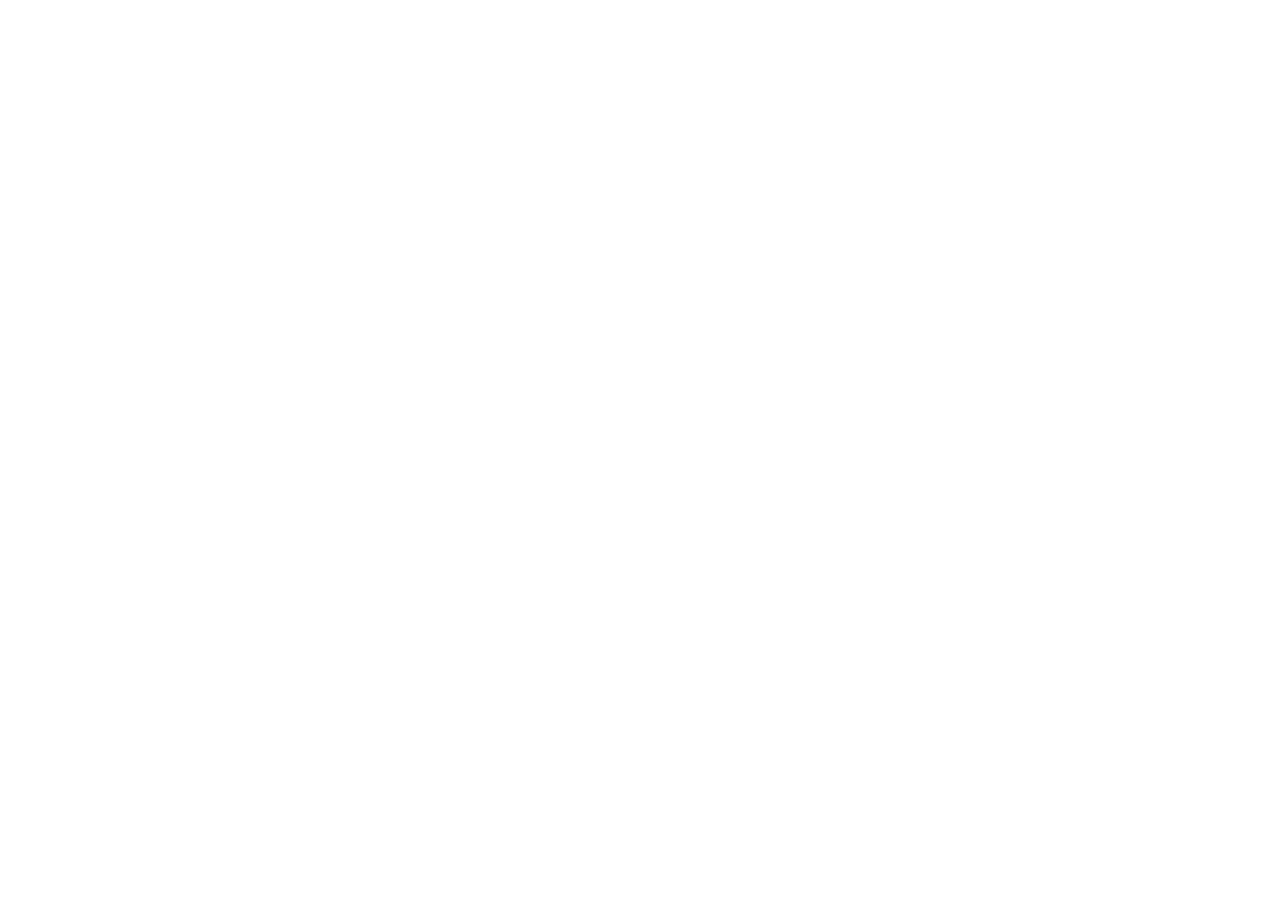
==== examples/simple.html @ e767776e "Documentation and minification of code plus untested examples" ====
<!DOCTYPE html>
<html lang="en">
<head>
  <meta charset="UTF-8">
  <title>3dmodelviewer.jquery simple example</title>
</head>
<body>
    <div id="player"></div>

    <script type="text/javascript" src="//ajax.googleapis.com/ajax/libs/jquery/1.7.1/jquery.min.js"></script>
    <script type="text/javascript" src="//raw.github.com/rckt/3dmodelviewer.jquery/master/3dmodelviewer.jquery.min.js"></script>
    <script type="text/javascript">
        $('#player').threeDeeModelViewer({
            model: { mesh: '' }
        });
    </script>
</body>
</html>
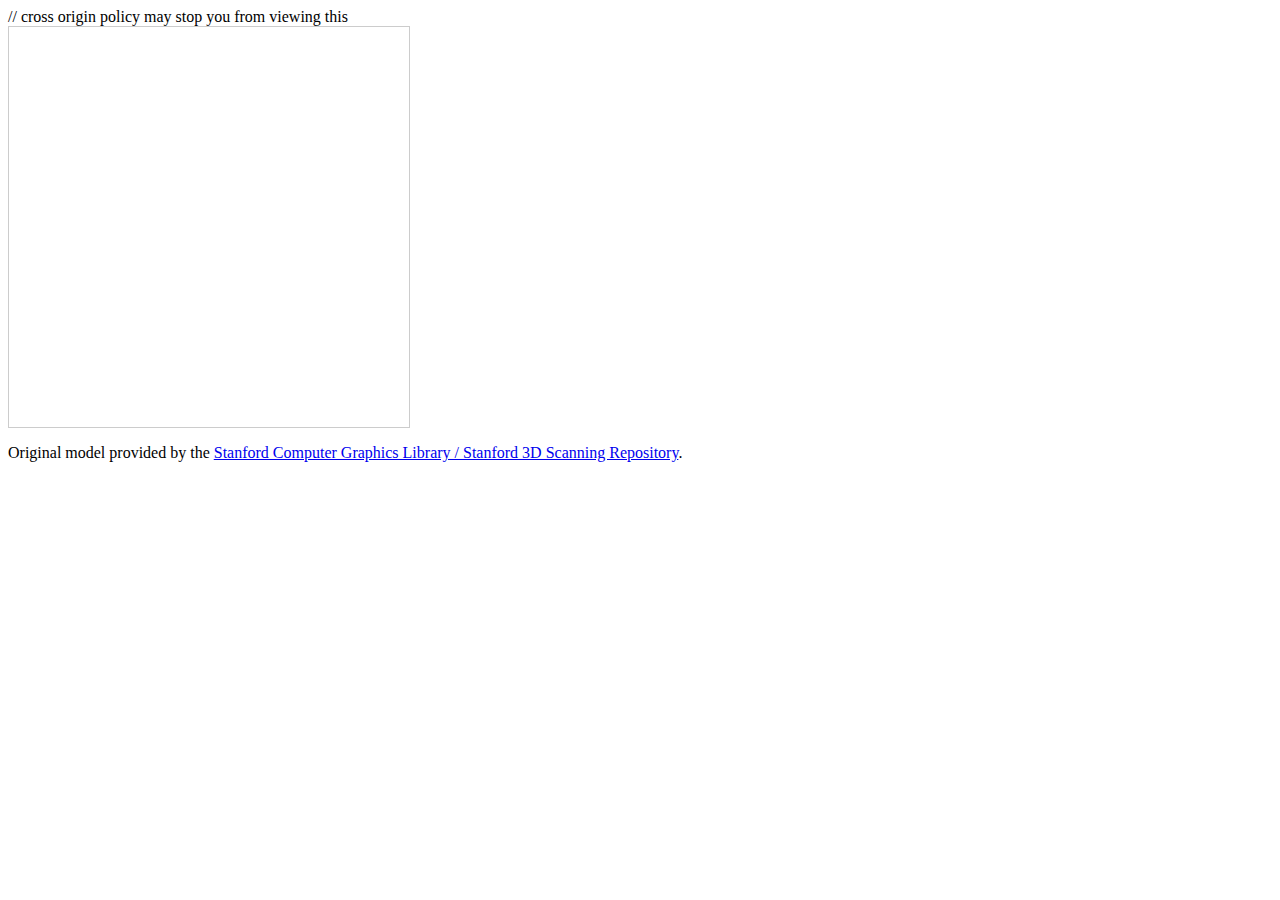
==== commit 52a2234e: "Tweaked no-texture model loading and got examples working (cross-origin not withstanding)" ====
--- a/examples/simple.html
+++ b/examples/simple.html
@@ -4,14 +4,18 @@
   <meta charset="UTF-8">
   <title>3dmodelviewer.jquery simple example</title>
 </head>
-<body>
-    <div id="player"></div>
+<body>// cross origin policy may stop you from viewing this
+    <div id="player" style="width:400px;height:400px;border:1px solid #CCC;"></div>
+    <p>Original model provided by the <a href="http://graphics.stanford.edu/data/3Dscanrep/">Stanford Computer Graphics Library / Stanford 3D Scanning Repository</a>.</p>
 
     <script type="text/javascript" src="//ajax.googleapis.com/ajax/libs/jquery/1.7.1/jquery.min.js"></script>
-    <script type="text/javascript" src="//raw.github.com/rckt/3dmodelviewer.jquery/master/3dmodelviewer.jquery.min.js"></script>
+    <script type="text/javascript" src="../lib/Three.js/build/Three.js"></script>
+    <script type="text/javascript" src="../3dmodelviewer.jquery.min.js"></script>
     <script type="text/javascript">
         $('#player').threeDeeModelViewer({
-            model: { mesh: '' }
+            // cross origin policy may stop you from viewing this
+            model: { mesh: 'http://github.rckt.co.uk/3dmodelviewer.jquery/models/meshes/StanfordBunny.js' },
+            autorotate: true
         });
     </script>
 </body>
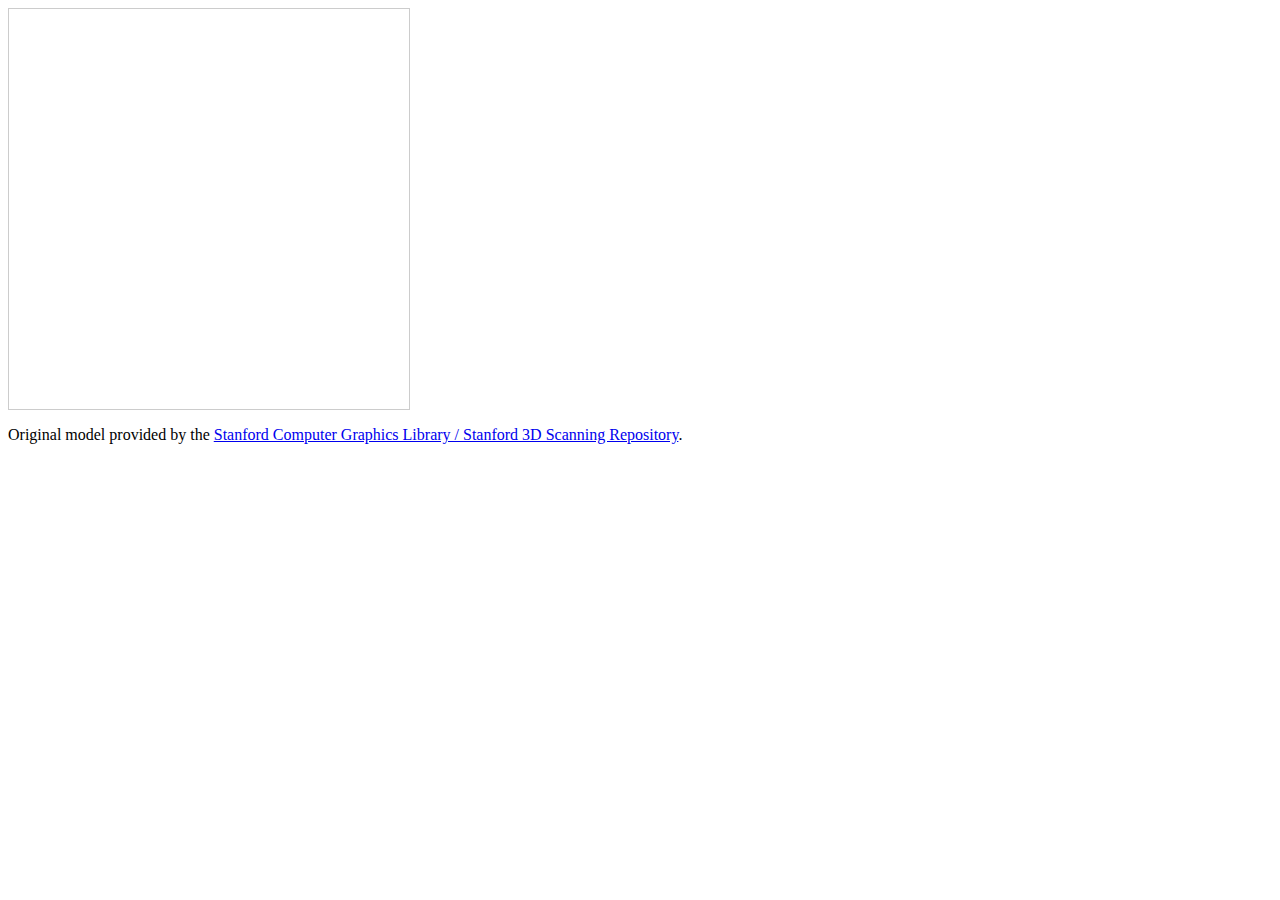
==== commit b3f5c212: "Final tweaks before release" ====
--- a/examples/simple.html
+++ b/examples/simple.html
@@ -4,7 +4,7 @@
   <meta charset="UTF-8">
   <title>3dmodelviewer.jquery simple example</title>
 </head>
-<body>// cross origin policy may stop you from viewing this
+<body>
     <div id="player" style="width:400px;height:400px;border:1px solid #CCC;"></div>
     <p>Original model provided by the <a href="http://graphics.stanford.edu/data/3Dscanrep/">Stanford Computer Graphics Library / Stanford 3D Scanning Repository</a>.</p>
 
